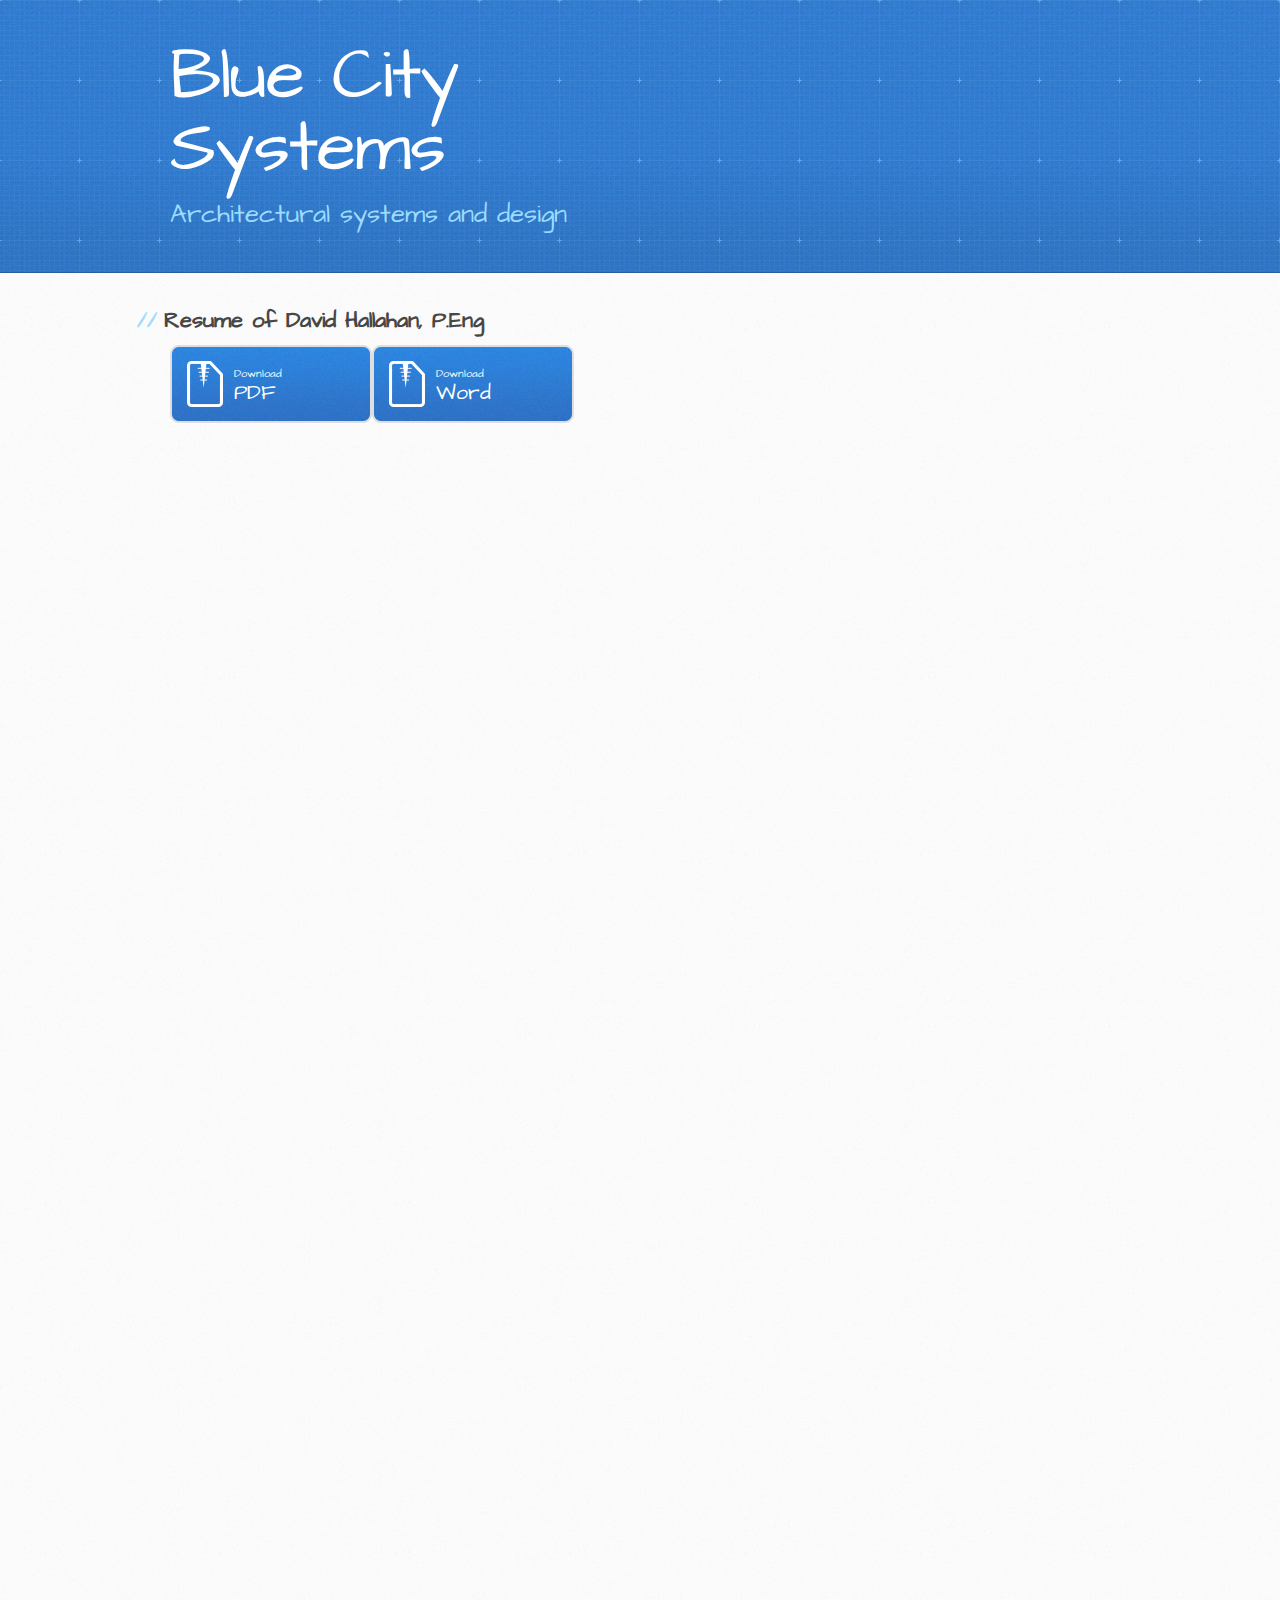
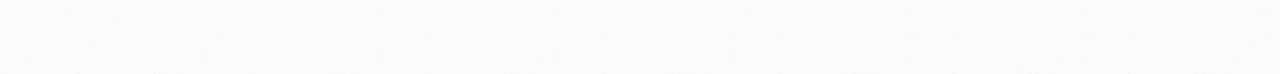
==== resume.html @ 5cb76243 "added files" ====
<!DOCTYPE html>
<html>
  <head>
    <meta charset='utf-8'>
    <meta http-equiv="X-UA-Compatible" content="chrome=1">
    <meta name="viewport" content="width=device-width, initial-scale=1, maximum-scale=1">
    <link href='https://fonts.googleapis.com/css?family=Architects+Daughter' rel='stylesheet' type='text/css'>
    <link rel="stylesheet" type="text/css" href="stylesheets/stylesheet.css" media="screen" />
    <link rel="stylesheet" type="text/css" href="stylesheets/pygment_trac.css" media="screen" />
    <link rel="stylesheet" type="text/css" href="stylesheets/print.css" media="print" />

    <!--[if lt IE 9]>
    <script src="//html5shiv.googlecode.com/svn/trunk/html5.js"></script>
    <![endif]-->

    <title>Blue City Systems</title>
  </head>

  <body>
    <header>
      <div class="inner">
        <h1>Blue City Systems</h1>
        <h2>Architectural systems and design</h2>
      </div>
    </header>

    <div id="content-wrapper">
      <div class="inner clearfix">
        <section id="main-content">


<h2>Resume of David Hallahan, P.Eng</h2>
<div id="sidebar">
          <a href="files/ResumeDH.pdf" class="button">
            <small>Download</small>
            PDF
          </a>
          <a href="files/ResumeDH.doc" class="button">
            <small>Download</small>
            Word
          </a>
</div>
<iframe src="https://docs.google.com/file/d/0B16yibcrBPoldExFUWRpY1FabFU/preview?pli=1" width="1000" height="1200"></iframe>
 </section>


      </div>
    </div>

  
  </body>
</html>
---- stylesheets/stylesheet.css ----
/* http://meyerweb.com/eric/tools/css/reset/ 
   v2.0 | 20110126
   License: none (public domain)
*/
html, body, div, span, applet, object, iframe,
h1, h2, h3, h4, h5, h6, p, blockquote, pre,
a, abbr, acronym, address, big, cite, code,
del, dfn, em, img, ins, kbd, q, s, samp,
small, strike, strong, sub, sup, tt, var,
b, u, i, center,
dl, dt, dd, ol, ul, li,
fieldset, form, label, legend,
table, caption, tbody, tfoot, thead, tr, th, td,
article, aside, canvas, details, embed, 
figure, figcaption, footer, header, hgroup, 
menu, nav, output, ruby, section, summary,
time, mark, audio, video {
	margin: 0;
	padding: 0;
	border: 0;
	font-size: 100%;
	font: inherit;
	vertical-align: baseline;
}
/* HTML5 display-role reset for older browsers */
article, aside, details, figcaption, figure, 
footer, header, hgroup, menu, nav, section {
	display: block;
}
body {
	line-height: 1;
}
ol, ul {
	list-style: none;
}
blockquote, q {
	quotes: none;
}
blockquote:before, blockquote:after,
q:before, q:after {
	content: '';
	content: none;
}
table {
	border-collapse: collapse;
	border-spacing: 0;
}

/* LAYOUT STYLES */
body {
  font-size: 15px;
  line-height: 1.5; 
  background: #fafafa url(../images/body-bg.jpg) 0 0 repeat;
  font-family: 'Helvetica Neue', Helvetica, Arial, serif;
  font-weight: 400;
  color: #666;
}

a {
  color: #2879d0;
}
a:hover {
  color: #2268b2;
}

header {
  padding-top: 40px;
  padding-bottom: 40px;
  font-family: 'Architects Daughter', 'Helvetica Neue', Helvetica, Arial, serif; 
  background: #2e7bcf url(../images/header-bg.jpg) 0 0 repeat-x;
  border-bottom: solid 1px #275da1;
}

header h1 {
  letter-spacing: -1px;
  font-size: 72px;
  color: #fff;
  line-height: 1;
  margin-bottom: 0.2em;
  width: 540px;
}

header h2 {
  font-size: 26px;
  color: #9ddcff;
  font-weight: normal;
  line-height: 1.3;
  width: 540px;
  letter-spacing: 0;
}

.inner {
  position: relative;
  width: 940px;
  margin: 0 auto;
}

#content-wrapper {
  border-top: solid 1px #fff;
  padding-top: 30px;
}

#main-content {
  width: 690px;
  float: left;
}

#main-content img {
  max-width: 100%;
}

aside#sidebar {
  width: 200px;
  padding-left: 20px;
  min-height: 804px;
  float: right;
  background: transparent url(../images/cw.jpg) 0 0 no-repeat;
  font-size: 12px;
  line-height: 1.3;
}

aside#sidebar p.repo-owner,
aside#sidebar p.repo-owner a {
  font-weight: bold;
}

#downloads {
  margin-bottom: 40px;
}

a.button {
  width: 134px;
  height: 58px;
  line-height: 1.2;
  font-size: 23px;
  color: #fff;
  padding-left: 68px;
  padding-top: 22px;
  font-family: 'Architects Daughter', 'Helvetica Neue', Helvetica, Arial, serif; 
}
a.button small {
  display: block;
  font-size: 11px;
}
header a.button {
  position: absolute;
  right: 0;
  top: 0;
  background: transparent url(../images/github-button.png) 0 0 no-repeat;
}
aside a.button {
  width: 138px;
  padding-left: 64px;
  display: block;
  background: transparent url(../images/download-button.png) 0 0 no-repeat;
  margin-bottom: 20px;
  font-size: 21px;
}

div a.button {
  width: 138px;
  padding-left: 64px;
  display: block;
  background: transparent url(../images/download-button.png) 0 0 no-repeat;
  margin-bottom: 20px;
  font-size: 21px;
  float: left;
}

code, pre {
  font-family: Monaco, "Bitstream Vera Sans Mono", "Lucida Console", Terminal, monospace;
  color: #222;
  margin-bottom: 30px;
  font-size: 13px;
}

code {
  background-color: #f2f8fc;
  border: solid 1px #dbe7f3;
  padding: 0 3px;
}

pre {
  padding: 20px;
  background: #fff;
  text-shadow: none;
  overflow: auto;
  border: solid 1px #f2f2f2;
}
pre code {
  color: #2879d0;
  background-color: #fff;
  border: none;
  padding: 0;
}

ul, ol, dl {
  margin-bottom: 20px;
}


/* COMMON STYLES */

hr {
  height: 1px;
  line-height: 1px;
  margin-top: 1em;
  padding-bottom: 1em;
  border: none;
  background: transparent url('../images/hr.png') 0 0 no-repeat;
}

table {
  width: 100%;
  border: 1px solid #ebebeb;
}

th {
  font-weight: 500;
}

td {
  border: 1px solid #ebebeb;
  text-align: center; 
  font-weight: 300;
}

form {
  background: #f2f2f2;
  padding: 20px;
  
}


/* GENERAL ELEMENT TYPE STYLES */

#main-content h1 {
  font-family: 'Architects Daughter', 'Helvetica Neue', Helvetica, Arial, serif; 
  font-size: 2.8em;
  letter-spacing: -1px;
  color: #474747;
} 

#main-content h1:before {
  content: "/";
  color: #9ddcff;
  padding-right: 0.3em;
  margin-left: -0.9em;
}

#main-content h2 {
  font-family: 'Architects Daughter', 'Helvetica Neue', Helvetica, Arial, serif; 
  font-size: 22px;
  font-weight: bold;
  margin-bottom: 8px;
  color: #474747;
} 
#main-content h2:before {
  content: "//";
  color: #9ddcff;
  padding-right: 0.3em;
  margin-left: -1.5em;
}

#main-content h3 {
  font-family: 'Architects Daughter', 'Helvetica Neue', Helvetica, Arial, serif; 
  font-size: 18px;
  font-weight: bold;
  margin-top: 24px;
  margin-bottom: 8px;
  color: #474747;
} 
 
#main-content h3:before {
  content: "///";
  color: #9ddcff;
  padding-right: 0.3em;
  margin-left: -2em;
}

#main-content h4 {
  font-family: 'Architects Daughter', 'Helvetica Neue', Helvetica, Arial, serif; 
  font-size: 15px;
  font-weight: bold;
  color: #474747;
} 

h4:before {
  content: "////";
  color: #9ddcff;
  padding-right: 0.3em;
  margin-left: 3em;
}

#main-content h5 {
  font-family: 'Architects Daughter', 'Helvetica Neue', Helvetica, Arial, serif; 
  font-size: 14px;
  color: #474747;
} 
h5:before {
  content: "/////";
  color: #9ddcff;
  padding-right: 0.3em;
  margin-left: -3.2em;
}

#main-content h6 {
  font-family: 'Architects Daughter', 'Helvetica Neue', Helvetica, Arial, serif; 
  font-size: .8em;
  color: #474747;
} 
h6:before {
  content: "//////";
  color: #9ddcff;
  padding-right: 0.3em;
  margin-left: -3.7em;
}

p {
  margin-bottom: 20px;
}
 
a {
  text-decoration: none;
}

p a {
  font-weight: 400;
}

blockquote {
  font-size: 1.6em;
  border-left: 10px solid #e9e9e9;
  margin-bottom: 20px;
  padding: 0 0 0 30px;
}

ul li {
  list-style: disc inside;
  padding-left: 20px;
}

ol li {
  list-style: decimal inside;
  padding-left: 3px;
}

dl dd {
  font-style: italic;
  font-weight: 100;
}

footer {
  background: transparent url('../images/hr.png') 0 0 no-repeat;
  margin-top: 40px;
  padding-top: 20px;
  padding-bottom: 30px;
  font-size: 13px;
  color: #aaa;
}

footer a {
  color: #666;
}
footer a:hover {
  color: #444;
}

/* MISC */
.clearfix:after {
  clear: both;
  content: '.';
  display: block;
  visibility: hidden;
  height: 0;
}

.clearfix {display: inline-block;}
* html .clearfix {height: 1%;}
.clearfix {display: block;}

/* #Media Queries
================================================== */

/* Smaller than standard 960 (devices and browsers) */
@media only screen and (max-width: 959px) {}

/* Tablet Portrait size to standard 960 (devices and browsers) */
@media only screen and (min-width: 768px) and (max-width: 959px) {
  .inner {
    width: 740px;
  }
  header h1, header h2 {
    width: 340px;
  }
  header h1 {
    font-size: 60px;
  }
  header h2 {
    font-size: 30px;
  }
  #main-content {
    width: 490px;
  }
  #main-content h1:before,
  #main-content h2:before,
  #main-content h3:before,
  #main-content h4:before,
  #main-content h5:before,
  #main-content h6:before {
    content: none;
    padding-right: 0;
    margin-left: 0;
  }
}

/* All Mobile Sizes (devices and browser) */
@media only screen and (max-width: 767px) {
  .inner {
    width: 93%;
  }
  header {
    padding: 20px 0;
  }
  header .inner {
    position: relative;
  }
  header h1, header h2 {
    width: 100%;
  }
  header h1 {
    font-size: 48px;
  }
  header h2 {
    font-size: 24px;
  }
  header a.button {
    background-image: none;
    width: auto;
    height: auto;
    display: inline-block;
    margin-top: 15px;
    padding: 5px 10px;
    position: relative;
    text-align: center;
    font-size: 13px;
    line-height: 1;
    background-color: #9ddcff;
    color: #2879d0;
    -moz-border-radius: 5px;
    -webkit-border-radius: 5px;                     
    border-radius: 5px;    
  }
  header a.button small {
    font-size: 13px;
    display: inline;
  }
  #main-content,
  aside#sidebar {
    float: none;
    width: 100% ! important;
  }
  aside#sidebar {
    background-image: none;
    margin-top: 20px;
    border-top: solid 1px #ddd;
    padding: 20px 0;
    min-height: 0;
  }
  aside#sidebar a.button {
    display: none;
  }
  #main-content h1:before,
  #main-content h2:before,
  #main-content h3:before,
  #main-content h4:before,
  #main-content h5:before,
  #main-content h6:before {
    content: none;
    padding-right: 0;
    margin-left: 0;
  }
}

/* Mobile Landscape Size to Tablet Portrait (devices and browsers) */
@media only screen and (min-width: 480px) and (max-width: 767px) {}

/* Mobile Portrait Size to Mobile Landscape Size (devices and browsers) */
@media only screen and (max-width: 479px) {}
---- stylesheets/pygment_trac.css ----
.highlight  { background: #ffffff; }
.highlight .c { color: #999988; font-style: italic } /* Comment */
.highlight .err { color: #a61717; background-color: #e3d2d2 } /* Error */
.highlight .k { font-weight: bold } /* Keyword */
.highlight .o { font-weight: bold } /* Operator */
.highlight .cm { color: #999988; font-style: italic } /* Comment.Multiline */
.highlight .cp { color: #999999; font-weight: bold } /* Comment.Preproc */
.highlight .c1 { color: #999988; font-style: italic } /* Comment.Single */
.highlight .cs { color: #999999; font-weight: bold; font-style: italic } /* Comment.Special */
.highlight .gd { color: #000000; background-color: #ffdddd } /* Generic.Deleted */
.highlight .gd .x { color: #000000; background-color: #ffaaaa } /* Generic.Deleted.Specific */
.highlight .ge { font-style: italic } /* Generic.Emph */
.highlight .gr { color: #aa0000 } /* Generic.Error */
.highlight .gh { color: #999999 } /* Generic.Heading */
.highlight .gi { color: #000000; background-color: #ddffdd } /* Generic.Inserted */
.highlight .gi .x { color: #000000; background-color: #aaffaa } /* Generic.Inserted.Specific */
.highlight .go { color: #888888 } /* Generic.Output */
.highlight .gp { color: #555555 } /* Generic.Prompt */
.highlight .gs { font-weight: bold } /* Generic.Strong */
.highlight .gu { color: #800080; font-weight: bold; } /* Generic.Subheading */
.highlight .gt { color: #aa0000 } /* Generic.Traceback */
.highlight .kc { font-weight: bold } /* Keyword.Constant */
.highlight .kd { font-weight: bold } /* Keyword.Declaration */
.highlight .kn { font-weight: bold } /* Keyword.Namespace */
.highlight .kp { font-weight: bold } /* Keyword.Pseudo */
.highlight .kr { font-weight: bold } /* Keyword.Reserved */
.highlight .kt { color: #445588; font-weight: bold } /* Keyword.Type */
.highlight .m { color: #009999 } /* Literal.Number */
.highlight .s { color: #d14 } /* Literal.String */
.highlight .na { color: #008080 } /* Name.Attribute */
.highlight .nb { color: #0086B3 } /* Name.Builtin */
.highlight .nc { color: #445588; font-weight: bold } /* Name.Class */
.highlight .no { color: #008080 } /* Name.Constant */
.highlight .ni { color: #800080 } /* Name.Entity */
.highlight .ne { color: #990000; font-weight: bold } /* Name.Exception */
.highlight .nf { color: #990000; font-weight: bold } /* Name.Function */
.highlight .nn { color: #555555 } /* Name.Namespace */
.highlight .nt { color: #000080 } /* Name.Tag */
.highlight .nv { color: #008080 } /* Name.Variable */
.highlight .ow { font-weight: bold } /* Operator.Word */
.highlight .w { color: #bbbbbb } /* Text.Whitespace */
.highlight .mf { color: #009999 } /* Literal.Number.Float */
.highlight .mh { color: #009999 } /* Literal.Number.Hex */
.highlight .mi { color: #009999 } /* Literal.Number.Integer */
.highlight .mo { color: #009999 } /* Literal.Number.Oct */
.highlight .sb { color: #d14 } /* Literal.String.Backtick */
.highlight .sc { color: #d14 } /* Literal.String.Char */
.highlight .sd { color: #d14 } /* Literal.String.Doc */
.highlight .s2 { color: #d14 } /* Literal.String.Double */
.highlight .se { color: #d14 } /* Literal.String.Escape */
.highlight .sh { color: #d14 } /* Literal.String.Heredoc */
.highlight .si { color: #d14 } /* Literal.String.Interpol */
.highlight .sx { color: #d14 } /* Literal.String.Other */
.highlight .sr { color: #009926 } /* Literal.String.Regex */
.highlight .s1 { color: #d14 } /* Literal.String.Single */
.highlight .ss { color: #990073 } /* Literal.String.Symbol */
.highlight .bp { color: #999999 } /* Name.Builtin.Pseudo */
.highlight .vc { color: #008080 } /* Name.Variable.Class */
.highlight .vg { color: #008080 } /* Name.Variable.Global */
.highlight .vi { color: #008080 } /* Name.Variable.Instance */
.highlight .il { color: #009999 } /* Literal.Number.Integer.Long */

.type-csharp .highlight .k { color: #0000FF }
.type-csharp .highlight .kt { color: #0000FF }
.type-csharp .highlight .nf { color: #000000; font-weight: normal }
.type-csharp .highlight .nc { color: #2B91AF }
.type-csharp .highlight .nn { color: #000000 }
.type-csharp .highlight .s { color: #A31515 }
.type-csharp .highlight .sc { color: #A31515 }
---- stylesheets/print.css ----
html, body, div, span, applet, object, iframe,
h1, h2, h3, h4, h5, h6, p, blockquote, pre,
a, abbr, acronym, address, big, cite, code,
del, dfn, em, img, ins, kbd, q, s, samp,
small, strike, strong, sub, sup, tt, var,
b, u, i, center,
dl, dt, dd, ol, ul, li,
fieldset, form, label, legend,
table, caption, tbody, tfoot, thead, tr, th, td,
article, aside, canvas, details, embed, 
figure, figcaption, footer, header, hgroup, 
menu, nav, output, ruby, section, summary,
time, mark, audio, video {
  margin: 0;
  padding: 0;
  border: 0;
  font-size: 100%;
  font: inherit;
  vertical-align: baseline;
}
/* HTML5 display-role reset for older browsers */
article, aside, details, figcaption, figure, 
footer, header, hgroup, menu, nav, section {
  display: block;
}
body {
  line-height: 1;
}
ol, ul {
  list-style: none;
}
blockquote, q {
  quotes: none;
}
blockquote:before, blockquote:after,
q:before, q:after {
  content: '';
  content: none;
}
table {
  border-collapse: collapse;
  border-spacing: 0;
}
body {
  font-size: 13px;
  line-height: 1.5; 
  font-family: 'Helvetica Neue', Helvetica, Arial, serif;
  color: #000;
}

a {
  color: #d5000d;
  font-weight: bold;
}

header {
  padding-top: 35px;
  padding-bottom: 10px;
}

header h1 {
  font-weight: bold;
  letter-spacing: -1px;
  font-size: 48px;
  color: #303030;
  line-height: 1.2;
}

header h2 {
  letter-spacing: -1px;
  font-size: 24px;
  color: #aaa;
  font-weight: normal;
  line-height: 1.3;
}
#downloads {
  display: none;
}
#main_content {
  padding-top: 20px;
}

code, pre {
  font-family: Monaco, "Bitstream Vera Sans Mono", "Lucida Console", Terminal;
  color: #222;
  margin-bottom: 30px;
  font-size: 12px;
}

code {
  padding: 0 3px;
}

pre {
  border: solid 1px #ddd;
  padding: 20px;
  overflow: auto;
}
pre code {
  padding: 0;
}

ul, ol, dl {
  margin-bottom: 20px;
}


/* COMMON STYLES */

table {
  width: 100%;
  border: 1px solid #ebebeb;
}

th {
  font-weight: 500;
}

td {
  border: 1px solid #ebebeb;
  text-align: center; 
  font-weight: 300;
}

form {
  background: #f2f2f2;
  padding: 20px;
  
}


/* GENERAL ELEMENT TYPE STYLES */

h1 {
  font-size: 2.8em;
} 

h2 {
  font-size: 22px;
  font-weight: bold;
  color: #303030;
  margin-bottom: 8px;
} 

h3 {
  color: #d5000d;
  font-size: 18px;
  font-weight: bold;
  margin-bottom: 8px;
} 
 
h4 {
  font-size: 16px;
  color: #303030;
  font-weight: bold;
} 

h5 {
  font-size: 1em;
  color: #303030;
} 

h6 {
  font-size: .8em;
  color: #303030;
} 

p {
  font-weight: 300;
  margin-bottom: 20px;
}
 
a {
  text-decoration: none;
}

p a {
  font-weight: 400;
}

blockquote {
  font-size: 1.6em;
  border-left: 10px solid #e9e9e9;
  margin-bottom: 20px;
  padding: 0 0 0 30px;
}

ul li {
  list-style: disc inside;
  padding-left: 20px;
}

ol li {
  list-style: decimal inside;
  padding-left: 3px;
}

dl dd {
  font-style: italic;
  font-weight: 100;
}

footer {
  margin-top: 40px;
  padding-top: 20px;
  padding-bottom: 30px;
  font-size: 13px;
  color: #aaa;
}

footer a {
  color: #666;
}

/* MISC */
.clearfix:after {
  clear: both;
  content: '.';
  display: block;
  visibility: hidden;
  height: 0;
}

.clearfix {display: inline-block;}
* html .clearfix {height: 1%;}
.clearfix {display: block;}
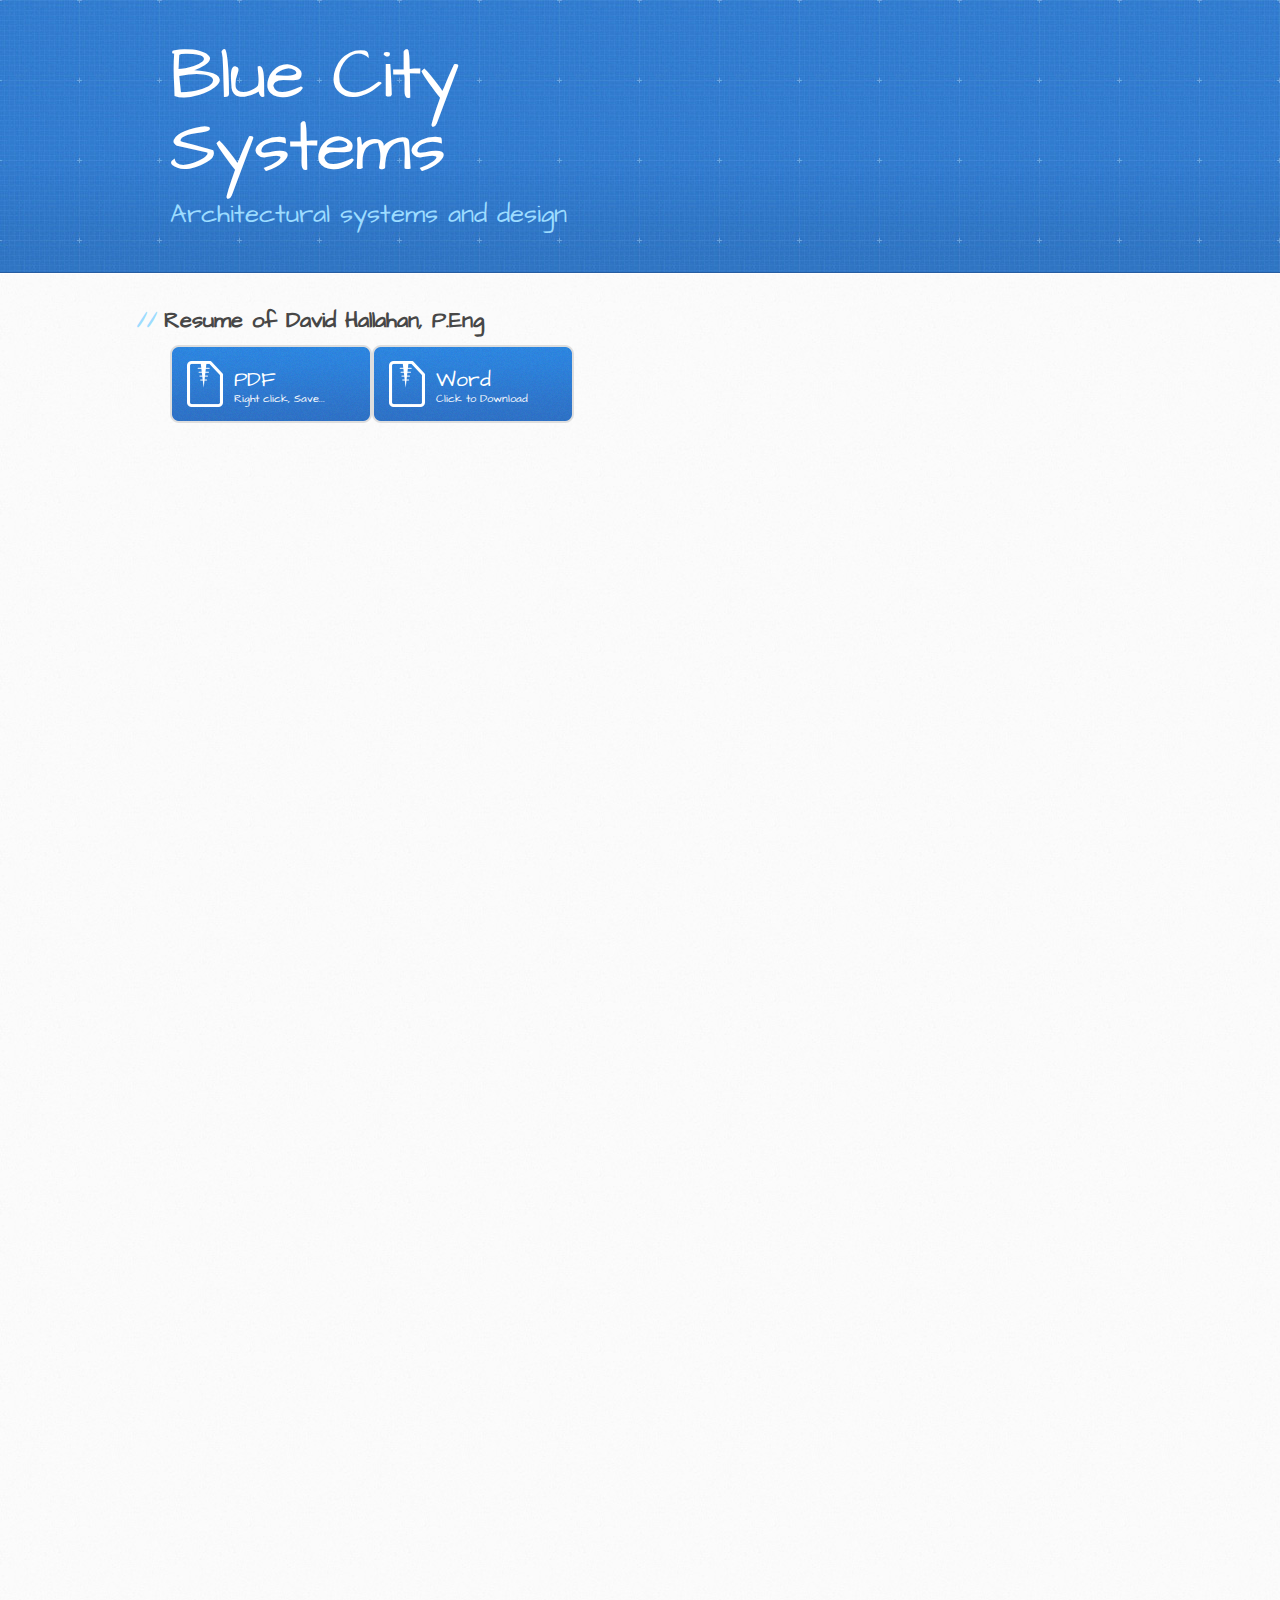
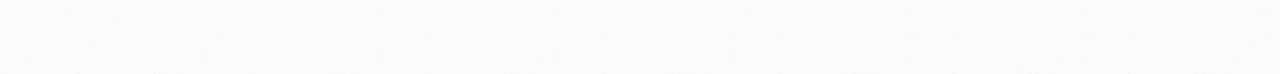
==== commit 1aa434ce: "updated buttons" ====
--- a/resume.html
+++ b/resume.html
@@ -32,12 +32,12 @@
 <h2>Resume of David Hallahan, P.Eng</h2>
 <div id="sidebar">
           <a href="files/ResumeDH.pdf" class="button">
-            <small>Download</small>
             PDF
+            <small>Right click, Save...</small>
           </a>
           <a href="files/ResumeDH.doc" class="button">
-            <small>Download</small>
             Word
+            <small>Click to Download</small>
           </a>
 </div>
 <iframe src="https://docs.google.com/file/d/0B16yibcrBPoldExFUWRpY1FabFU/preview?pli=1" width="1000" height="1200"></iframe>
